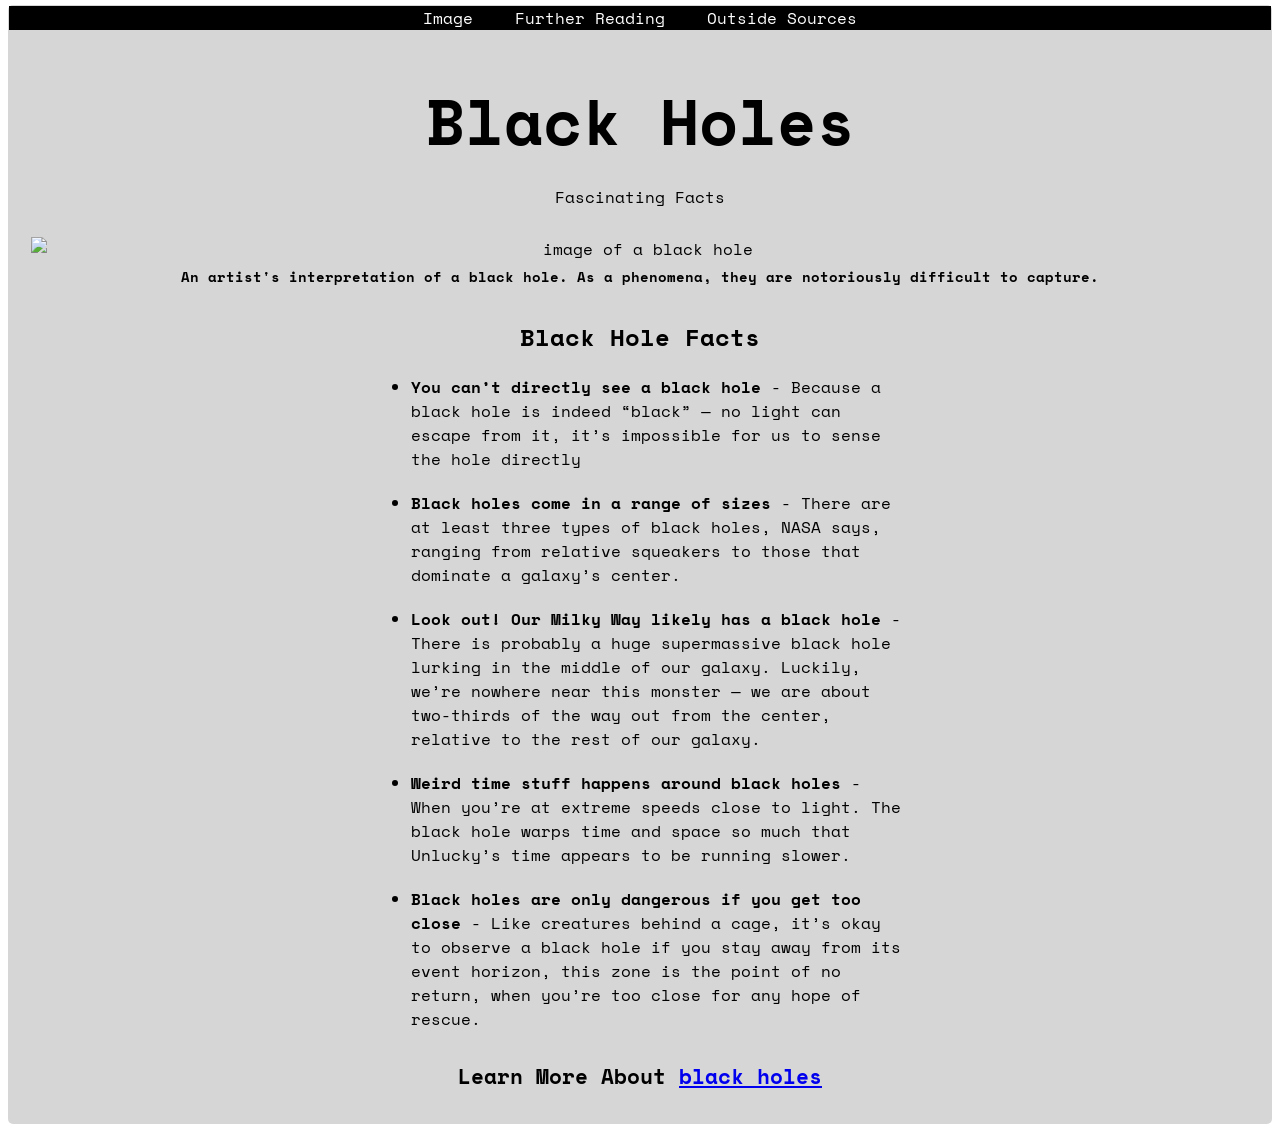
==== index.html @ 2ce5a152 "Update index.html" ====
<script src="https://cdn.freecodecamp.org/testable-projects-fcc/v1/bundle.js"></script>

<!DOCTYPE html>
<html lang="en">
<head>
  <meta charset="UTF-8" />
   <link href="https://fonts.googleapis.com/css2?family=Space+Mono&display=swap" rel="stylesheet">
  <meta name="viewport" content="width=device-width, initial scale=1">
  <link rel="stylesheet" type="text/css" href="style.css" media="screen"/>
  
  <title>Black Holes Facts Page</title>
</head>
  
  <nav id="nav-bar">
     <a class="nav-link" href="#image">Image</a>
     <a class="nav-link" href="#tribute-info">Further Reading</a>
     <a class="nav-link" href="#headline">Outside Sources</a>
  </nav>
  
<body id="main">
  <h1 id="title">Black Holes</h1>
  <p>Fascinating Facts</p>
  <div id="img-div">
    <img id="image" src="https://wallpapercave.com/wp/wp1999866.jpg" alt="image of a black hole"/>
       <figcaption id="img-caption">
      <strong>An artist's interpretation of a black hole. As a phenomena, they are notoriously difficult to capture.</strong>
    </figcaption>
  </div>
    <article id="tribute-info">
      <h2 id="headline">Black Hole Facts</h2>
       <ul>
      <li><strong>You can’t directly see a black hole</strong> - Because a black hole is indeed “black” — no light can escape from it, it’s impossible for us to sense the hole directly</li>
      <li>
        <strong>Black holes come in a range of sizes</strong> - There are at least three types of black holes, NASA says, ranging from relative squeakers to those that dominate a galaxy’s center.
      </li>
         <li>
        <strong>Look out! Our Milky Way likely has a black hole</strong> - There is probably a huge supermassive black hole lurking in the middle of our galaxy. Luckily, we’re nowhere near this monster — we are about two-thirds of the way out from the center, relative to the rest of our galaxy.
      </li>
         <li>
        <strong>Weird time stuff happens around black holes</strong> - When you’re at extreme speeds close to light. The black hole warps time and space so much that Unlucky’s time appears to be running slower.
      </li>
         <li>
        <strong>Black holes are only dangerous if you get too close</strong> - Like creatures behind a cage, it’s okay to observe a black hole if you stay away from its event horizon, this zone is the point of no return, when you’re too close for any hope of rescue.
      </li>
         </article>
      <h3> Learn More About
         <a id="tribute-link" target="_blank" href="https://en.wikipedia.org/wiki/Black_hole">black holes</a>
  <h3>
    
</body>
</html>
---- style.css ----
html { font size: 10px;
  background: white;
  font-family: 'Space Mono', monospace;
  }

body {  text-align: center;
  line-height: 1.5;
  margin-top: 5px;
  padding: 1px;
  border-radius: 5px;
  }

#main {
  background: #3333;}

h1 {
  font-size: 4rem;
  margin-bottom: 0;
  }

@media (max-width: 460px) {
  h1 {
    font-size: 3.5rem;
  }
}

img {
  max-width: 100%;
  display: block;
  height: auto;
  margin: 0 auto;
}

#img-div { background-image: url("https://www.craftpaks.com.au/uploads/8/0/5/1/80511940/s472679891722322601_p1037_i1_w432.jpeg");
  background-repeat: repeat;
  padding: 12px;
  margin: 10px;
  border-radius: 5px;
  }

#img-caption {
  margin-top: 5px;
  font-size: 0.9rem;
}

@media (max-width: 460px) {
  #img-caption {
    font-size: 0.7rem;
  }
}

ul {
  max-width: 500px;
  margin: 0 auto 0px auto;
  text-align: left;
  line-height: 1.5;
}

li { margin: 20px 1px; 
  }

h3 { margin: 30px 1px;
     font-size: 1.3em;
  }

h3:hover {animation: read-more;
  animation-duration: 10s;
  animation-iteration-count: infinite;}

@keyframes read-more { 9% {font-size: 23px;}}

#nav-bar { position: sticky;
  top: 0;
  left: 0;
  background: black;
  margin: 0;
    padding: 0;
    list-style: none;
  }

.nav-link { color: #fff;
    text-decoration: none;
    padding: .5em 1em;
  }

@media (max-width: 460px) {
  .nav-link {
    font-size: 0.9rem;
  }
}

a:visited {
  color: #74638f;
}
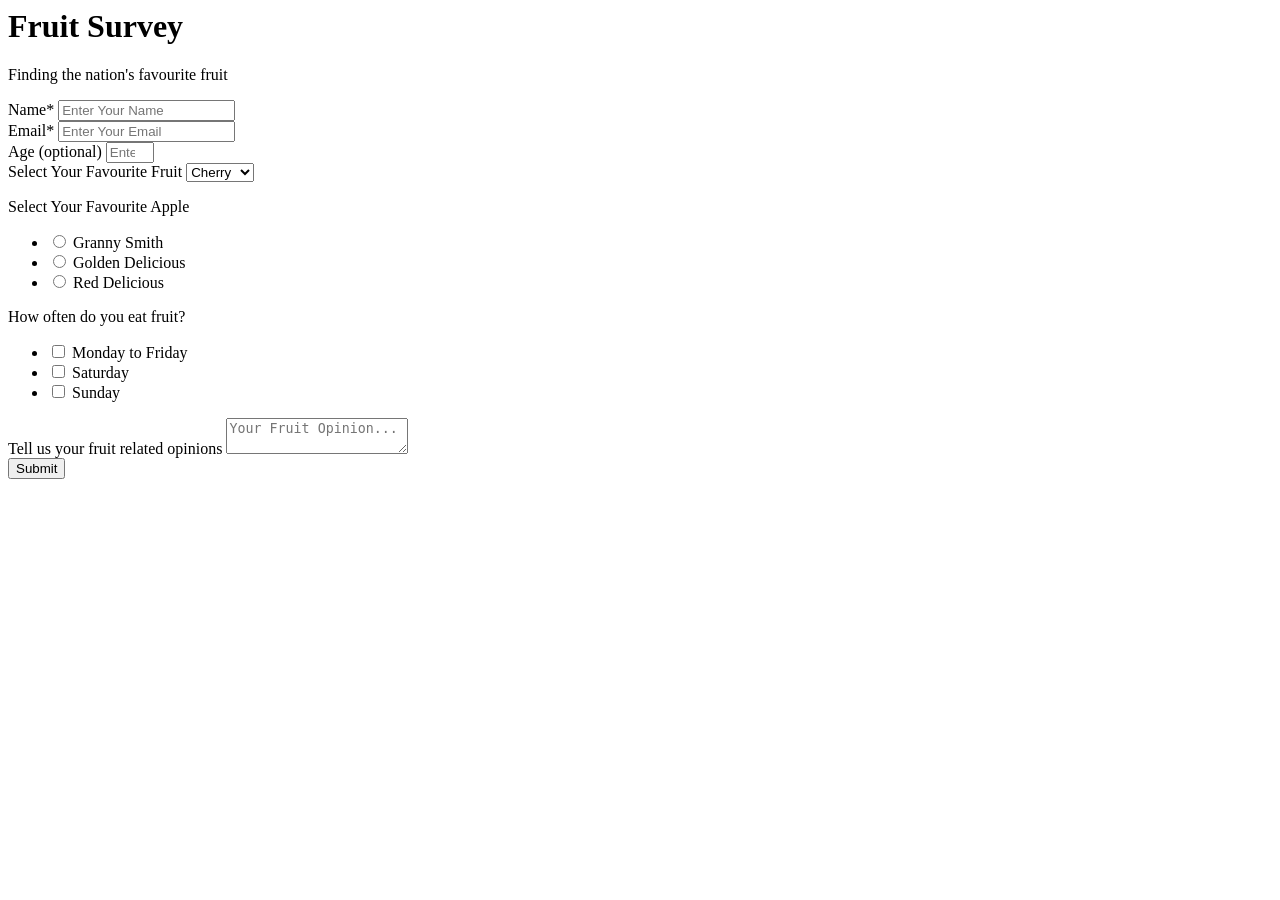
==== commit 0ea6ce5b: "Add files via upload" ====
--- a/index.html
+++ b/index.html
@@ -4,48 +4,130 @@
 <html lang="en">
 <head>
   <meta charset="UTF-8" />
-   <link href="https://fonts.googleapis.com/css2?family=Space+Mono&display=swap" rel="stylesheet">
   <meta name="viewport" content="width=device-width, initial scale=1">
-  <link rel="stylesheet" type="text/css" href="style.css" media="screen"/>
+  <link rel="stylesheet" type="text/css" href="stylesheet.css" media="screen"/>
+  <title>Fruit Survey</title>
+</head>
+  <header>
+    <h1 id="title">Fruit Survey</h1>
+    <p id="description">Finding the nation's favourite fruit</p>
+  </header>
   
-  <title>Black Holes Facts Page</title>
-</head>
+  <main>
+    <form id="survey-form" action="" method="GET">
+      
+      <div class="group">
+      <label 
+             id="name-label"                        for="name">Name*</label>
+      <input 
+             class="bars"
+             type="text" 
+             id="name" 
+             name="name"                            placeholder="Enter Your Name" 
+             required="required"</input>
+      </div>
+      
+      <div class="group">
+      <label 
+             id="email-label"                        for="email">Email*</label>
+      <input 
+             class="bars"
+             type="email" 
+             id="email" 
+             name="email"                            placeholder="Enter Your Email" 
+             required="required"</input>
+      </div>
+      
+      <div class="group">
+      <label
+             id="number-label"                      for="number">Age <span class="optional">(optional)</label>
+        <input
+             class="bars"
+             type="number" 
+             id="number" 
+             name="age"                              placeholder="Enter Your Age" 
+             min="12" 
+             max="99"</input>
+    </div>
+      
+      <div class="group">
+      <label for="dropdown">Select Your Favourite Fruit</label>
+      <select
+            class="bars"
+            id="dropdown"                           name="favourite_fruit">
+        <option value="cherry">Cherry</option>
+        <option value="banana">Banana</option>
+        <option value="apple">Apple</option>
+        <option value="pear">Pear</option>
+      </select>
+      </div>
+      
+      <div class="group">
+           <p>Select Your Favourite Apple</p>
+    <ul>
+      <li>
+        <input 
+             class="radio_check"
+             type="radio"                            id="granny_smith"                      name="favourite_apple"                  value="granny_smith"             </input>
+        <label for="granny_smith">Granny Smith</label>
+      </li>
+      <li>
+        <input 
+            class="radio_check"
+            type="radio"                           id="golden_delicious"                   name="favourite_apple"                 value="golden_delicious"           </input>
+         <label for="golden_delicious">Golden Delicious</label>
+      </li>
+      <li>
+        <input 
+            class="radio_check"
+            type="radio"                           id="red_delicious"                     name="favourite_apple"                 value="red_delicious"                </input>
+        <label for="red_delicious">Red Delicious</label>
+      </li>
+    </div>
   
-  <nav id="nav-bar">
-     <a class="nav-link" href="#image">Image</a>
-     <a class="nav-link" href="#tribute-info">Further Reading</a>
-     <a class="nav-link" href="#headline">Outside Sources</a>
-  </nav>
+  <div class="group">
+           <p>How often do you eat fruit?</p>
+    <ul>
+      <li>
+        <input 
+             class="radio_check"
+             type="checkbox"                        id="monday_friday"                      name="how_often_fruit"                  value="monday_to_friday"               </input>
+        <label for="monday_friday">Monday to Friday</label>
+      </li>
+      <li>
+        <input 
+             class="radio_check"
+             type="checkbox"                        id="saturday"                          name="how_often_fruit"                  value="saturday"               </input>
+         <label for="saturday">Saturday</label>
+      </li>
+      <li>
+        <input 
+             class="radio_check"
+             type="checkbox"                        id="sunday"                          name="how_often_fruit"                  value="sunday"                   </input>
+         <label for="sunday">Sunday</label>
+      </li>
+  </div>
   
-<body id="main">
-  <h1 id="title">Black Holes</h1>
-  <p>Fascinating Facts</p>
-  <div id="img-div">
-    <img id="image" src="https://wallpapercave.com/wp/wp1999866.jpg" alt="image of a black hole"/>
-       <figcaption id="img-caption">
-      <strong>An artist's interpretation of a black hole. As a phenomena, they are notoriously difficult to capture.</strong>
-    </figcaption>
-  </div>
-    <article id="tribute-info">
-      <h2 id="headline">Black Hole Facts</h2>
-       <ul>
-      <li><strong>You can’t directly see a black hole</strong> - Because a black hole is indeed “black” — no light can escape from it, it’s impossible for us to sense the hole directly</li>
-      <li>
-        <strong>Black holes come in a range of sizes</strong> - There are at least three types of black holes, NASA says, ranging from relative squeakers to those that dominate a galaxy’s center.
-      </li>
-         <li>
-        <strong>Look out! Our Milky Way likely has a black hole</strong> - There is probably a huge supermassive black hole lurking in the middle of our galaxy. Luckily, we’re nowhere near this monster — we are about two-thirds of the way out from the center, relative to the rest of our galaxy.
-      </li>
-         <li>
-        <strong>Weird time stuff happens around black holes</strong> - When you’re at extreme speeds close to light. The black hole warps time and space so much that Unlucky’s time appears to be running slower.
-      </li>
-         <li>
-        <strong>Black holes are only dangerous if you get too close</strong> - Like creatures behind a cage, it’s okay to observe a black hole if you stay away from its event horizon, this zone is the point of no return, when you’re too close for any hope of rescue.
-      </li>
-         </article>
-      <h3> Learn More About
-         <a id="tribute-link" target="_blank" href="https://en.wikipedia.org/wiki/Black_hole">black holes</a>
-  <h3>
-    
-</body>
+  <div class="group">
+     <label for="more_fruit">Tell us your fruit related opinions<label>
+       <span>
+       <textarea id="more_fruit" name="fruit_opinion" placeholder="Your Fruit Opinion..."></textarea>
+       </span>
+       </div>
+       
+ <div class="group">
+    <button
+      type="submit"
+      id="submit">Submit</button>
+       </div>
+       
+       </form>
+    </main>
 </html>
+      
+      
+  
+  
+      
+      
+      
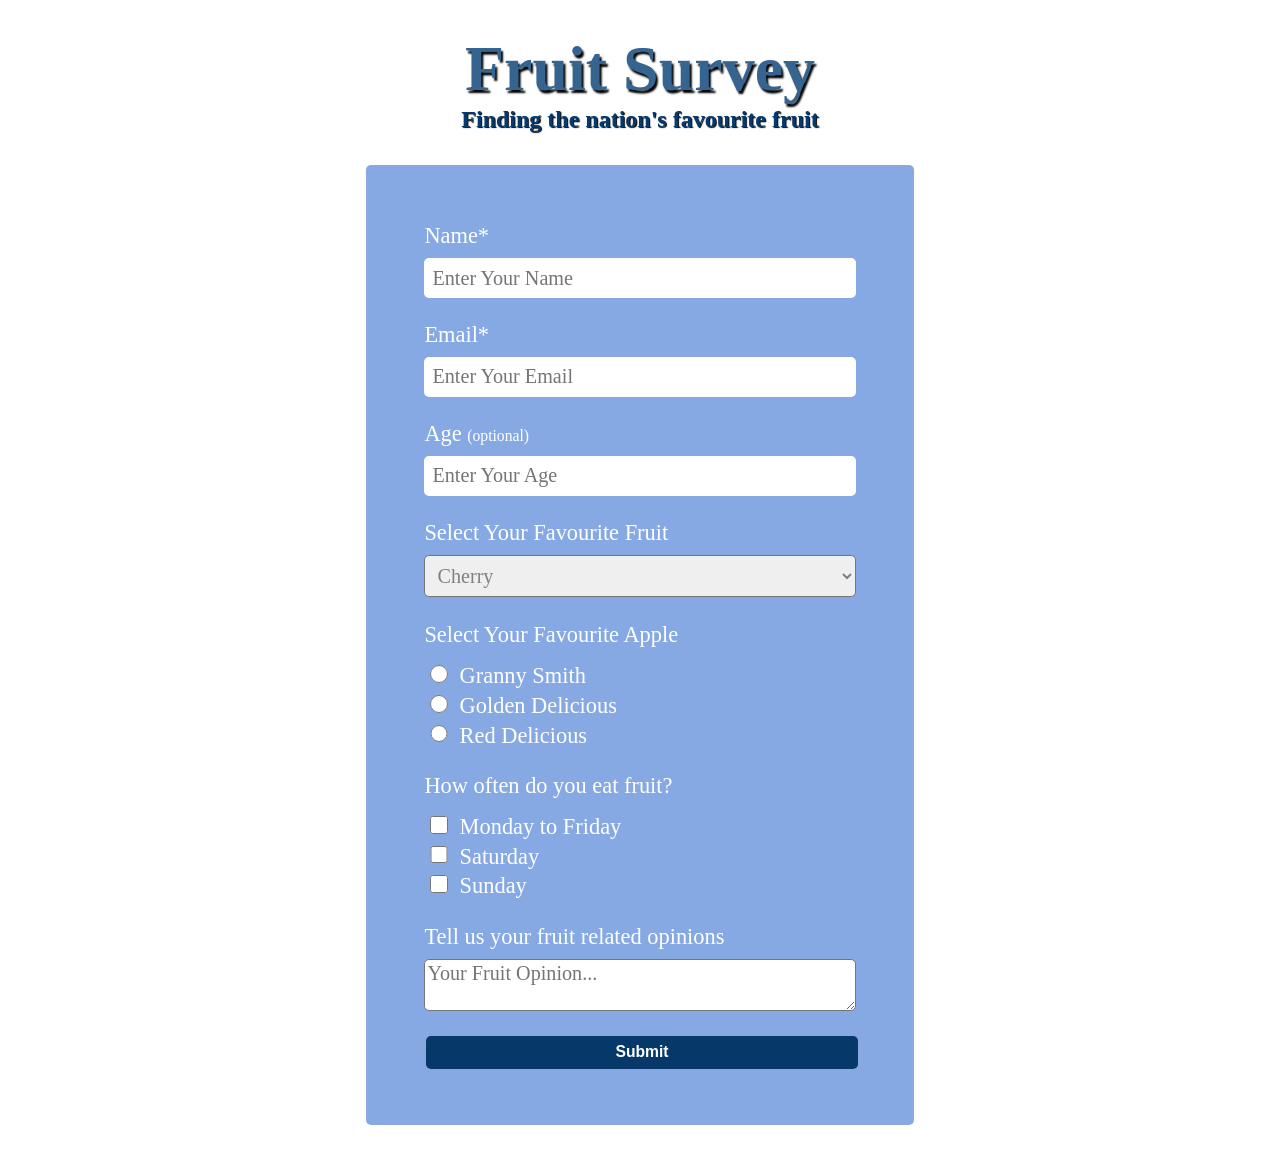
==== commit 94c126e0: "Update index.html" ====
--- a/index.html
+++ b/index.html
@@ -5,7 +5,7 @@
 <head>
   <meta charset="UTF-8" />
   <meta name="viewport" content="width=device-width, initial scale=1">
-  <link rel="stylesheet" type="text/css" href="stylesheet.css" media="screen"/>
+  <link href="style.css" rel="stylesheet" type="text/css" media="screen">
   <title>Fruit Survey</title>
 </head>
   <header>
@@ -130,4 +130,4 @@
   
       
       
-      +      
--- a/style.css
+++ b/style.css
@@ -0,0 +1,149 @@
+html, body, div, span, applet, object, iframe,
+h1, h2, h3, h4, h5, h6, p, blockquote, pre,
+a, abbr, acronym, address, big, cite, code,
+del, dfn, em, img, ins, kbd, q, s, samp,
+small, strike, strong, sub, sup, tt, var,
+b, u, i, center,
+dl, dt, dd, ol, ul, li,
+fieldset, form, label, legend,
+table, caption, tbody, tfoot, thead, tr, th, td,
+article, aside, canvas, details, embed, 
+figure, figcaption, footer, header, hgroup, 
+menu, nav, output, ruby, section, summary,
+time, mark, audio, video, input {
+	margin: 0;
+	padding: 0;
+	border: 0;
+	font-size: 100%;
+	font: inherit;
+  font-family: garamond;
+	vertical-align: baseline;
+  box-sizing: border-box;
+  color: white;
+}
+
+html {
+  background-repeat: no-repeat;
+  background: url(https://i.pinimg.com/originals/67/5a/bd/675abd56f3ff3326658f92c87ac8fe80.jpg) no-repeat center center fixed; 
+  -webkit-background-size: cover;
+  -moz-background-size: cover;
+  -o-background-size: cover;
+  background-size: cover;
+}
+
+main {
+  background-color: rgba(14, 85, 199, 0.5);
+  padding: 1.5em;
+  padding-bottom: 0.1em;
+  border-radius: 5px;
+  margin: 2rem auto 1.5em auto;
+}
+
+@media (min-width: 576px) {
+  main {
+    max-width: 300px;
+  }
+}
+
+@media (min-width: 700px) {
+  main {
+    max-width: 500px;
+  }
+}
+
+@media (min-width: 480px) {
+  form {
+    padding: 2rem;
+  }
+}
+
+#title {
+  font-family: garamond;
+  font-size: 4em;
+  margin-top: 0.5em;
+  color: #366491;
+  text-shadow: 2px 3px 2px #000000;
+  font-weight: bold;
+  text-align: center;
+}
+
+#description {
+  font-family: garamond;
+  font-size: 1.5em;
+  color: #053a6e;
+  text-shadow: 1px 1px 1px #000000;
+  font-weight: bold;
+  text-align: center;
+}
+
+.group {
+  font-size: 1.4em;
+  margin: 0 auto 1.25rem auto;
+  padding: 0.15rem;
+}
+
+.bars {
+  width: 100%;
+  border-radius: 5px;
+  padding: 0.4em;
+  font-family: garamond;
+  font-size: 0.9em;
+  color: grey;
+  margin-top: 0.45em;
+}
+
+.bars:hover {
+  box-shadow: 0 0 8px rgba(4, 8, 51, 1);
+}
+
+.optional {
+  font-size: 0.7em;
+}
+
+p {margin-bottom: 0.5em;}
+
+ul { 
+  list-style-type: none;
+}
+
+.radio_check {
+ min-height: 1.1rem;
+ min-width: 1.1rem;
+ margin: 6px;
+}
+
+textarea { 
+  width: 100%; 
+  margin-top: 0.45em;
+  min-height: 50px;
+  font-family: garamond;
+  font-size: 0.9em;
+  border-radius: 5px;
+}
+
+textarea:hover {
+  box-shadow: 0 0 8px rgba(4, 8, 51, 1);
+}
+
+button {
+  display: block;
+  width: 100%;
+  border-radius: 5px;
+  cursor: pointer;
+  padding: 0.5em;
+  margin-left: 2px;
+  font-size: 0.7em;
+  font-weight: bold;
+  color: white;
+  background: #063869;
+  border: black;
+}
+
+button:hover {
+  box-shadow: 0 0 2px rgba(4, 8, 51, 1);
+  color: black;
+}
+
+
+
+
